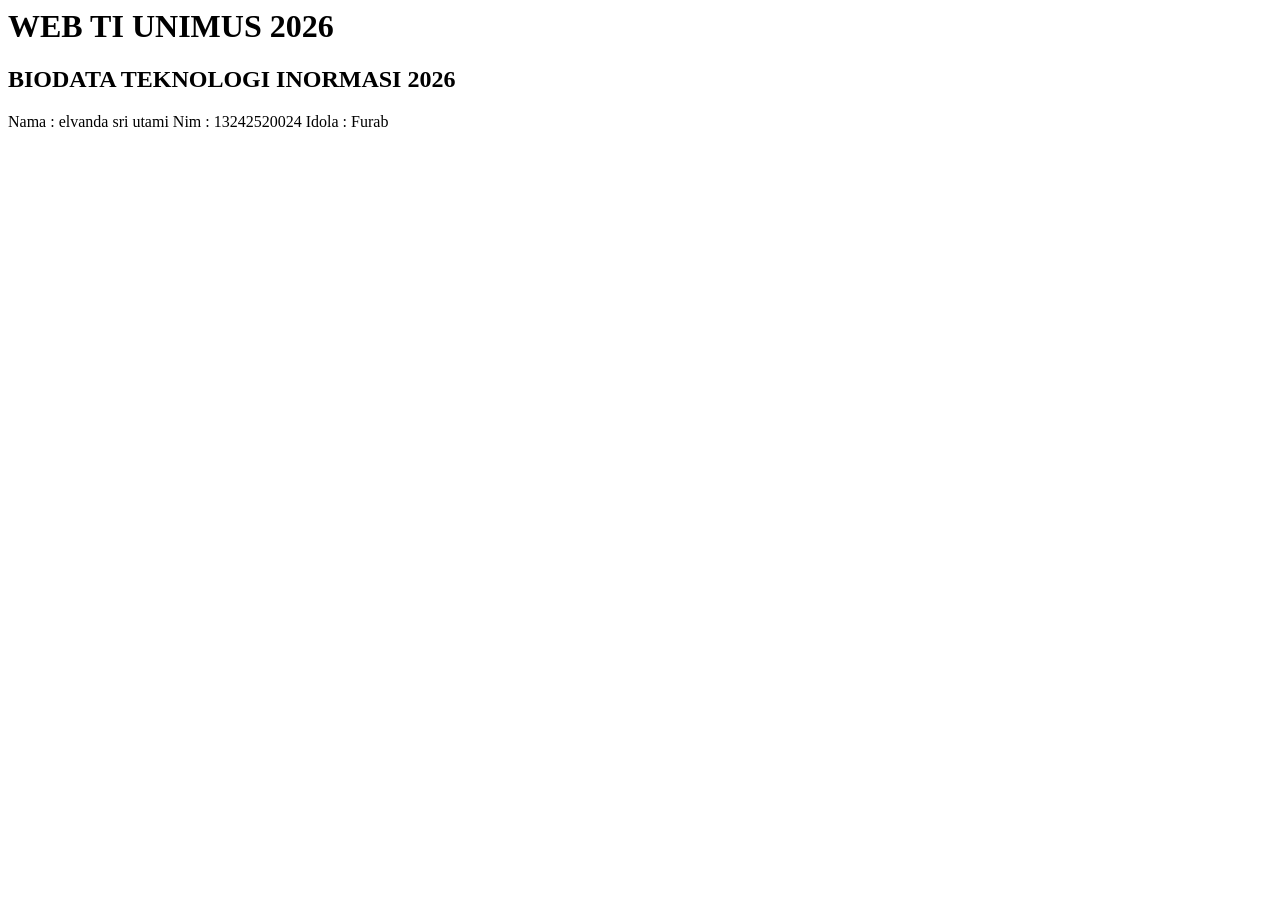
==== index.html @ 6041ba52 "halaman index" ====
<html>
   <head>
    <title>
        WEB TI UNIMUS 2026
    </title>
   </head> 
   <body>
    <h1>
        WEB TI UNIMUS 2026 
    </h1>
    <h2>
        BIODATA TEKNOLOGI INORMASI 2026
    </h2>
    <P>
        Nama : elvanda sri utami
        Nim : 13242520024
        Idola : Furab
    </P>
   </body>
</html>
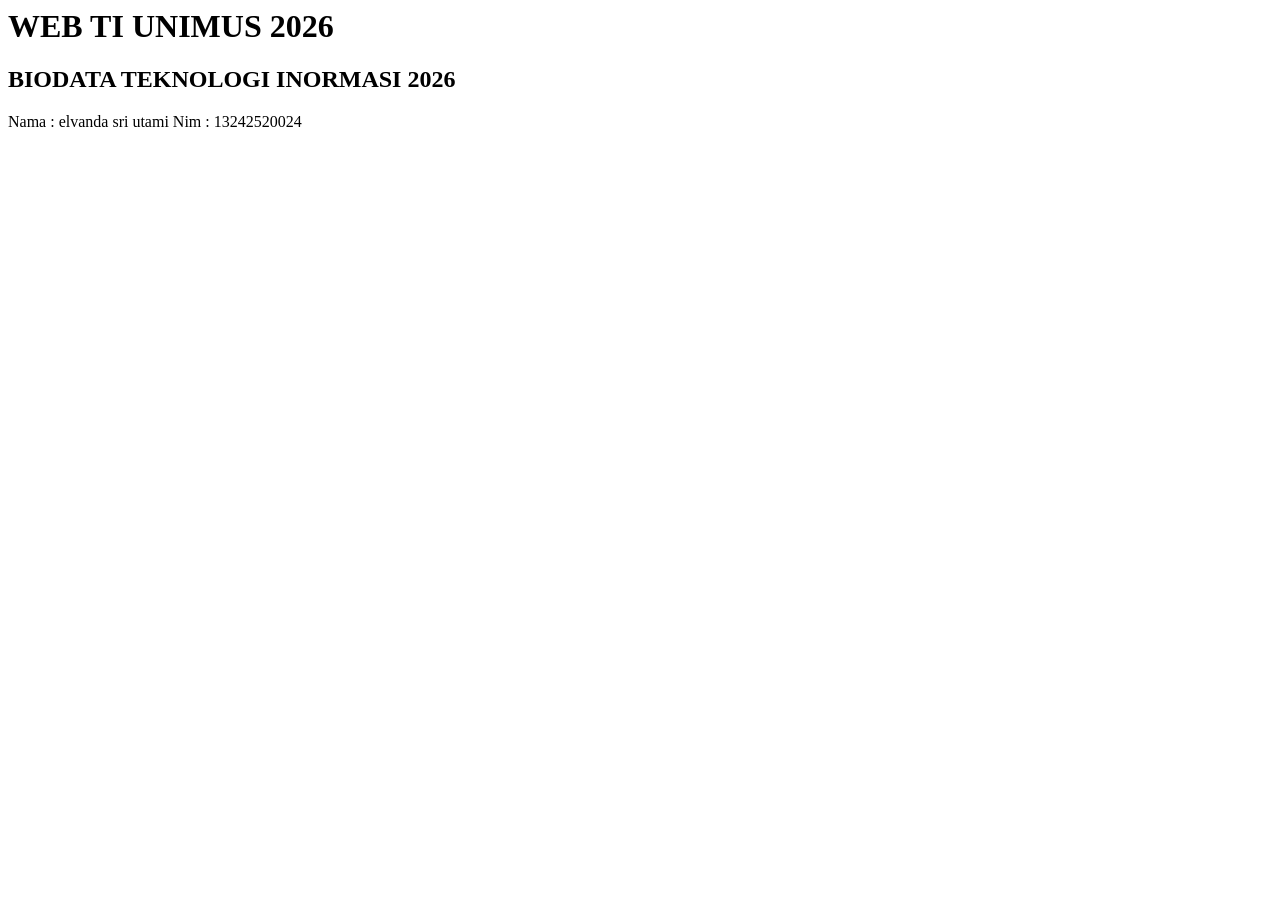
==== commit f7db56f0: "halaman profil" ====
--- a/index.html
+++ b/index.html
@@ -14,7 +14,6 @@
     <P>
         Nama : elvanda sri utami
         Nim : 13242520024
-        Idola : Furab
     </P>
    </body>
 </html>
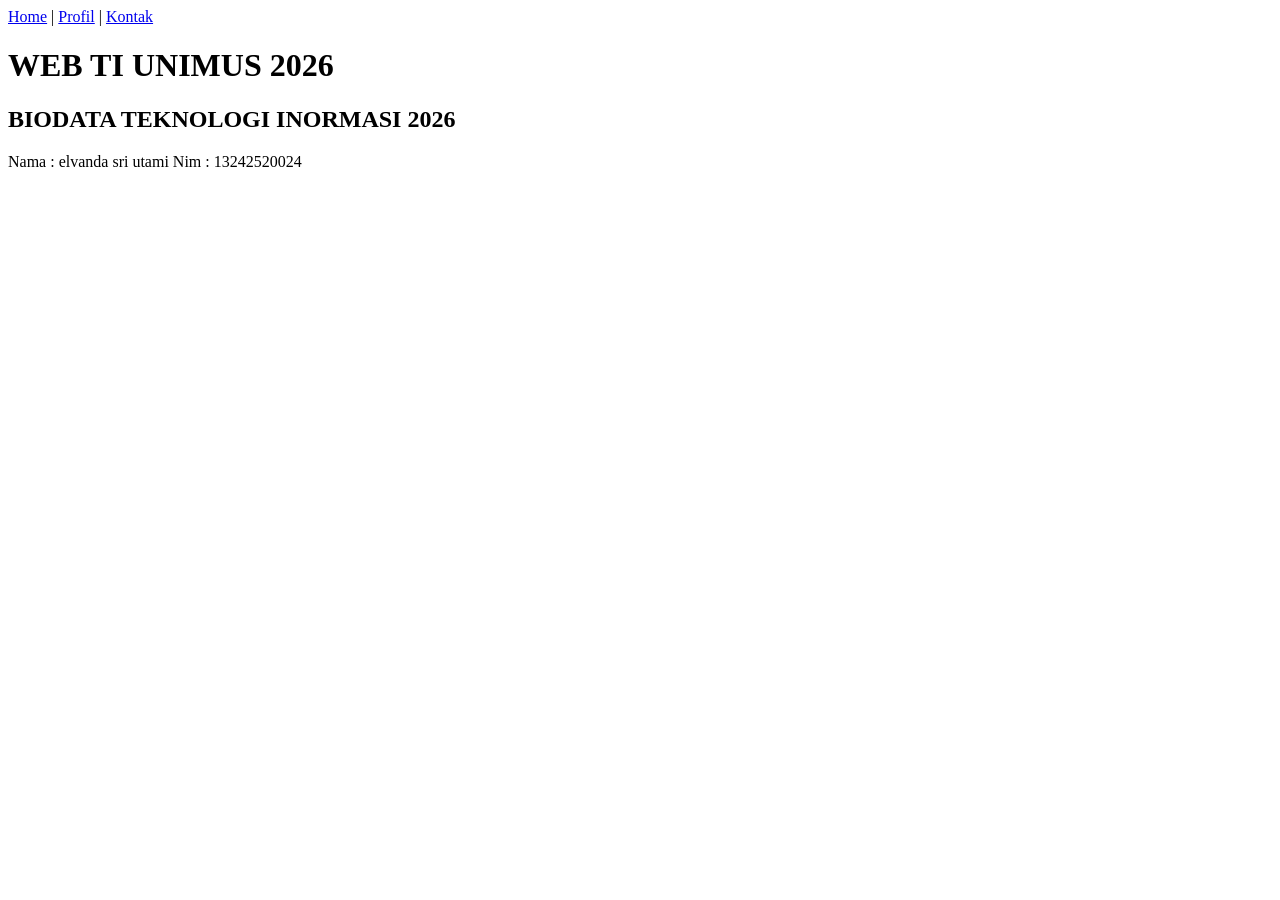
==== commit ffca47ea: "halaman profil" ====
--- a/index.html
+++ b/index.html
@@ -5,6 +5,11 @@
     </title>
    </head> 
    <body>
+<nav>
+  <a href="index.html">Home</a> |
+  <a href="profil.html">Profil</a> |
+  <a href="kontak.html">Kontak</a>
+</nav>
     <h1>
         WEB TI UNIMUS 2026 
     </h1>
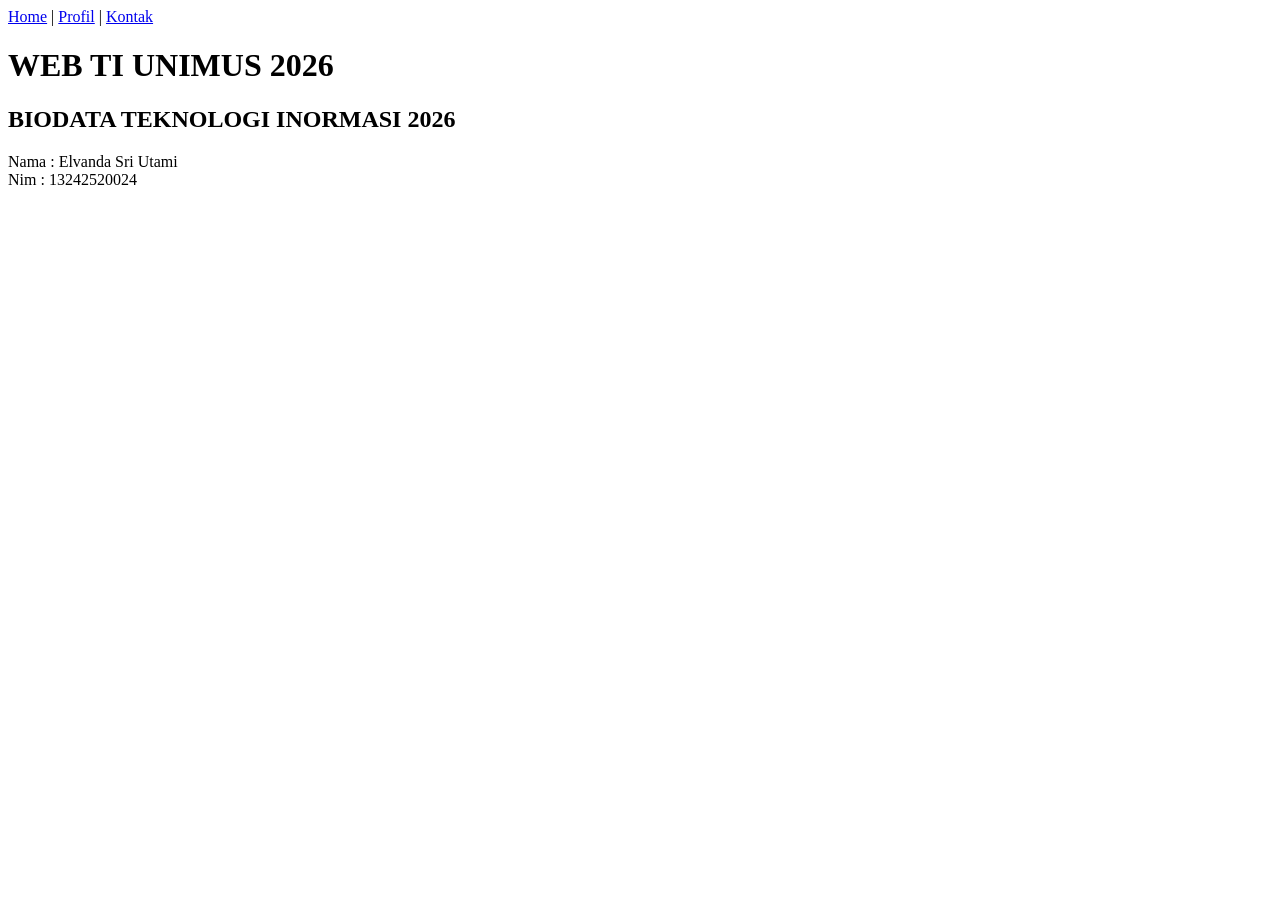
==== commit e026d4e9: "halaman profil" ====
--- a/index.html
+++ b/index.html
@@ -17,7 +17,7 @@
         BIODATA TEKNOLOGI INORMASI 2026
     </h2>
     <P>
-        Nama : elvanda sri utami
+        Nama : Elvanda Sri Utami <br>
         Nim : 13242520024
     </P>
    </body>
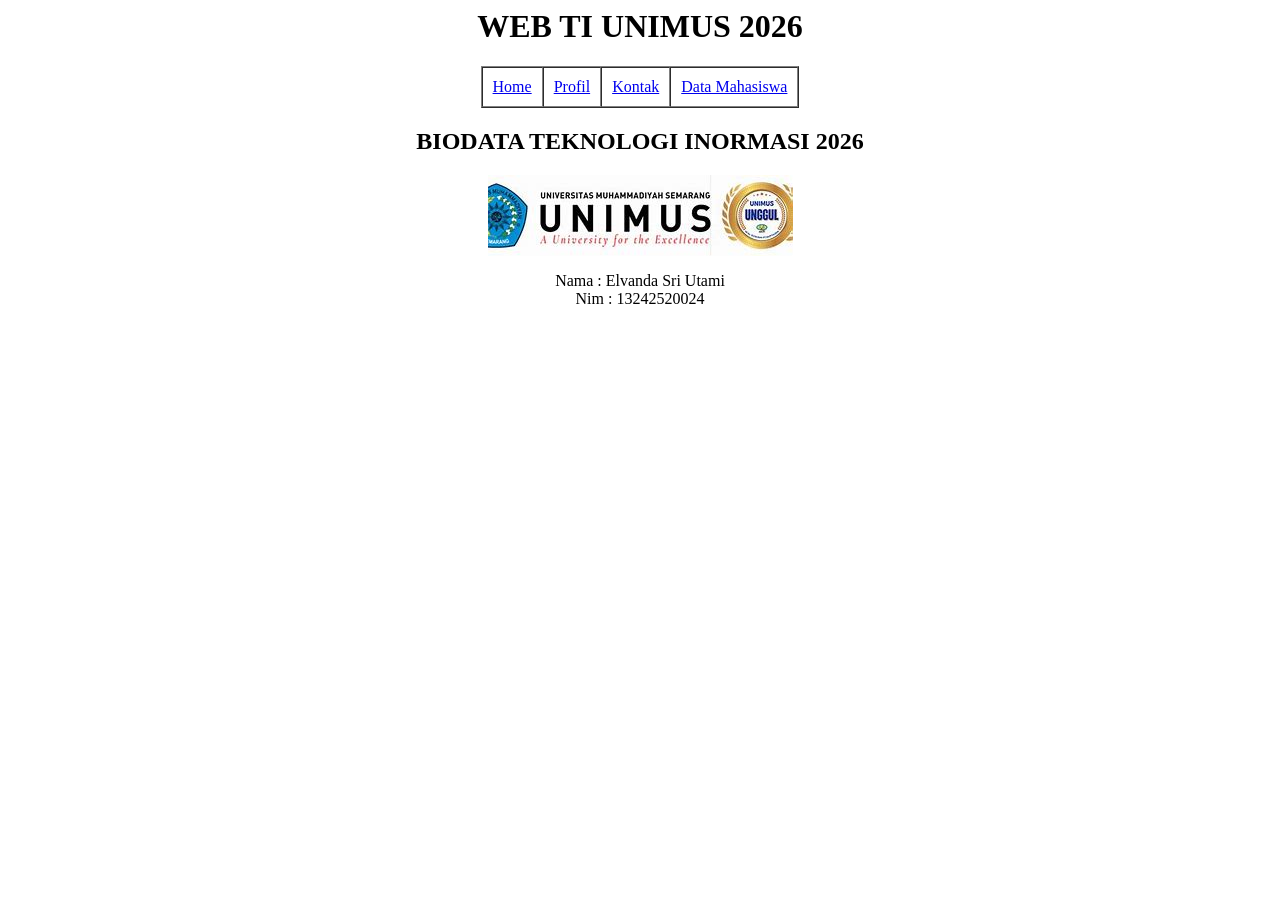
==== commit 93fe2b9f: "feat: add table" ====
--- a/index.html
+++ b/index.html
@@ -5,17 +5,35 @@
     </title>
    </head> 
    <body>
-<nav>
-  <a href="index.html">Home</a> |
-  <a href="profil.html">Profil</a> |
-  <a href="kontak.html">Kontak</a>
-</nav>
-    <h1>
+
+    <h1 align="center">
         WEB TI UNIMUS 2026 
     </h1>
-    <h2>
+
+    <table border="1" align="center" cellspacing="0" cellpadding="10px">
+        <tr>
+                <td>
+                    <a href="index.html">Home</a> 
+                </td>
+                <td>
+                    <a href="profil.html">Profil</a> 
+                </td>
+                <td>
+                    <a href="kontak.html">Kontak</a>
+                </td>
+                <td>
+                    <a href="Mahasiswa.html">Data Mahasiswa</a>
+                </td>
+        </tr>
+    </table>
+
+    <h2 align="center">
         BIODATA TEKNOLOGI INORMASI 2026
     </h2>
+    <center>
+    <img src="[data-uri]"
+    </center>
+    
     <P>
         Nama : Elvanda Sri Utami <br>
         Nim : 13242520024
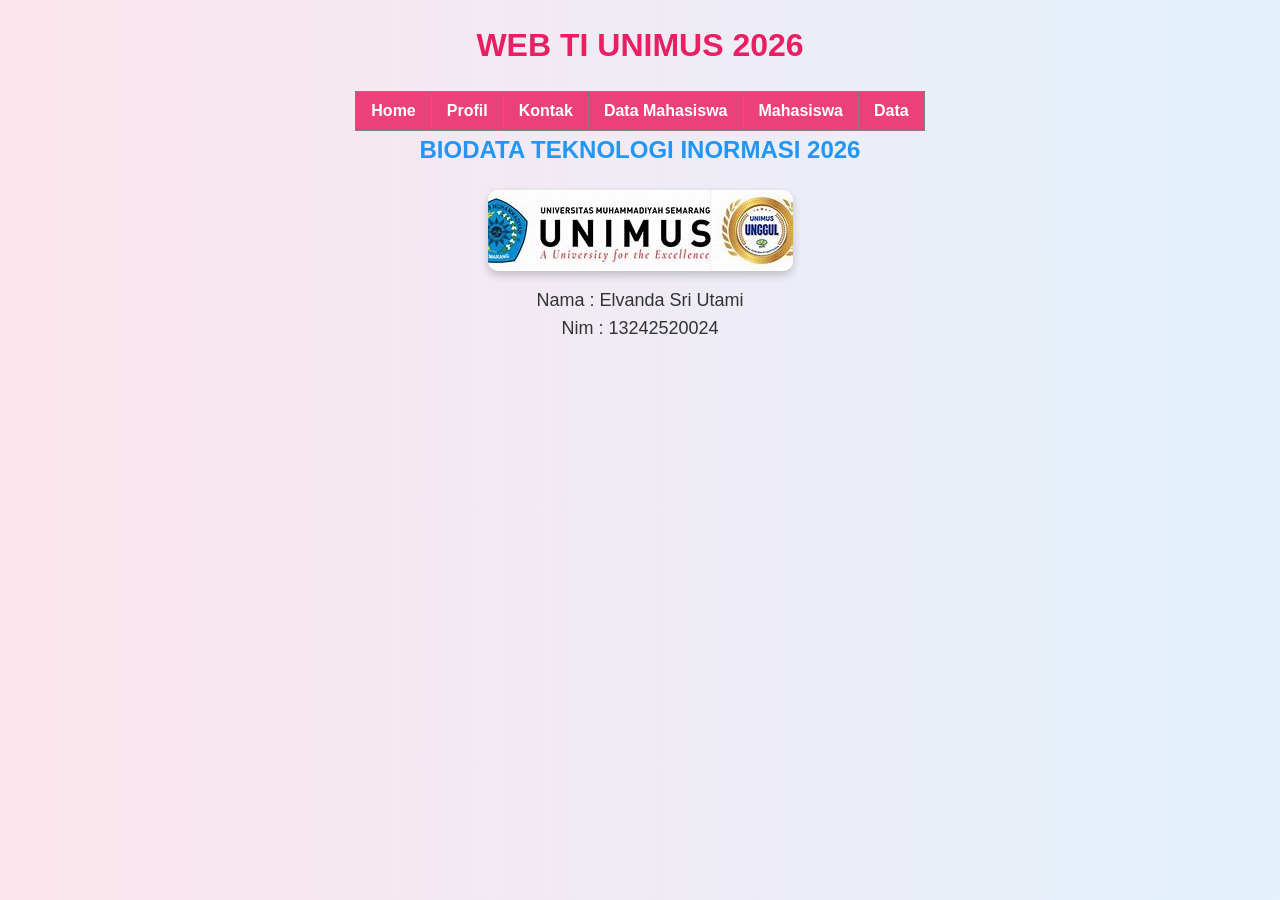
==== commit 20c34dc1: "stle.css" ====
--- a/index.html
+++ b/index.html
@@ -3,6 +3,7 @@
     <title>
         WEB TI UNIMUS 2026
     </title>
+    <link rel="stylesheet" href="aset/style.css">
    </head> 
    <body>
 
@@ -24,6 +25,12 @@
                 <td>
                     <a href="Mahasiswa.html">Data Mahasiswa</a>
                 </td>
+                 <td>
+                    <a href="Mahasiswa.html">Mahasiswa</a>
+                 </td>
+                <td>
+                    <a href="tambahandata.html">Data</a>
+                </td>
         </tr>
     </table>
 
--- a/aset/style.css
+++ b/aset/style.css
@@ -0,0 +1,90 @@
+
+*{
+    margin:0;
+    padding:0;
+    box-sizing:border-box;
+    font-family: Arial, sans-serif;
+}
+
+
+body{
+    background: linear-gradient(to right, #fce4ec, #e3f2fd);
+    color:#333;
+    line-height:1.6;
+    padding:20px;
+}
+
+
+h1{
+    text-align:center;
+    margin-bottom:20px;
+    color:#e91e63;
+}
+
+h2{
+    text-align:center;
+    margin-bottom:20px;
+    color:#2196f3;
+}
+
+table{
+    margin:auto;
+    border-collapse:collapse;
+}
+
+table td{
+    padding:10px 15px;
+    background:#ec407a;
+}
+
+table td a{
+    color:white;
+    text-decoration:none;
+    font-weight:bold;
+}
+
+table td:hover{
+    background:#42a5f5;
+}
+
+
+p{
+    text-align:center;
+    margin-top:15px;
+    font-size:18px;
+}
+
+
+img{
+    border-radius:10px;
+    box-shadow:0 4px 8px rgba(0,0,0,0.2);
+}
+
+
+form{
+    width:60%;
+    margin:auto;
+    background:white;
+    padding:20px;
+    border-radius:10px;
+    box-shadow:0 0 10px rgba(0,0,0,0.1);
+}
+
+
+input, select, button{
+    padding:8px;
+    width:100%;
+    margin:5px 0;
+}
+
+
+button{
+    background:#e91e63;
+    color:white;
+    border:none;
+    cursor:pointer;
+}
+
+button:hover{
+    background:#2196f3;
+}
